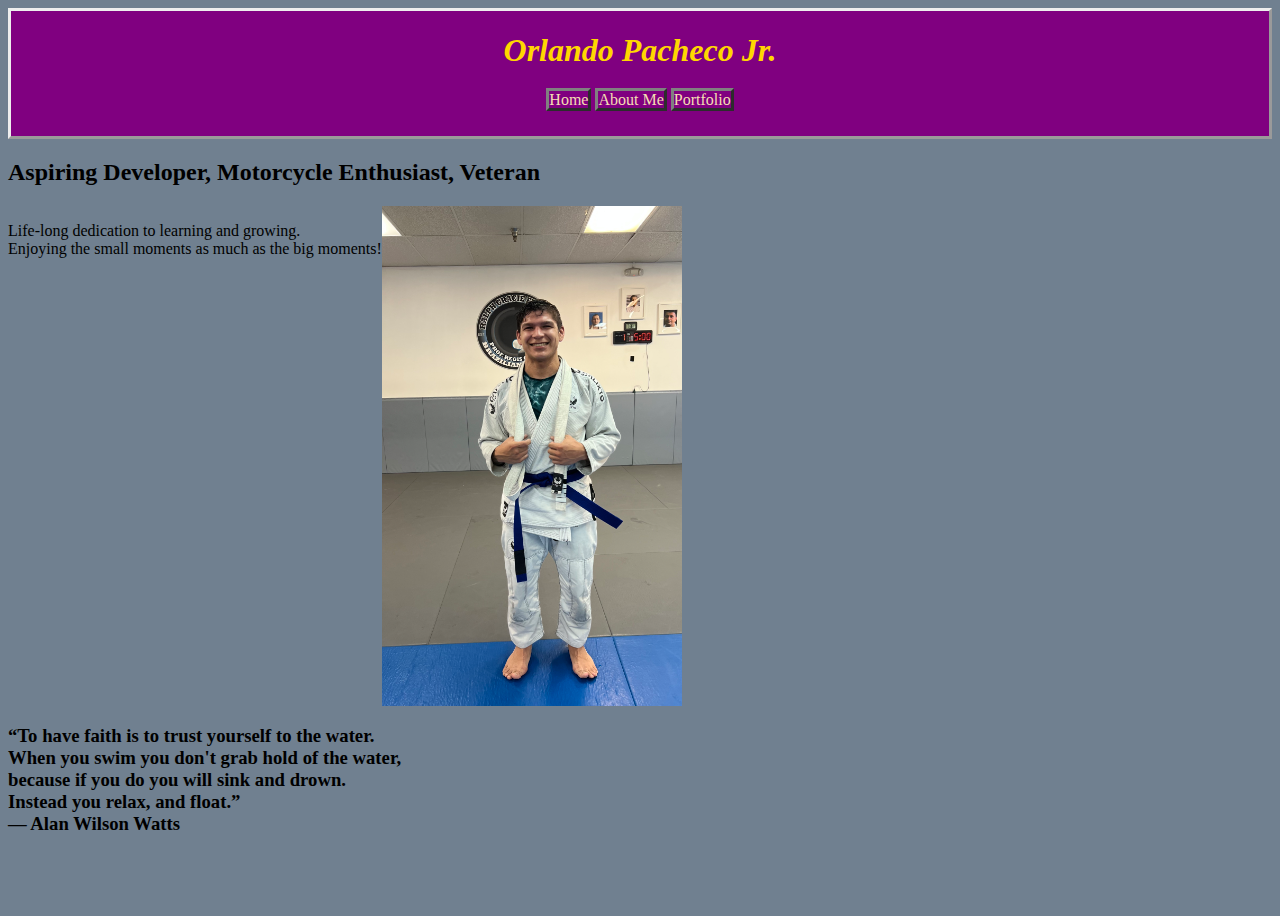
==== index.html @ 05bc877a "initial setup" ====
<html>
 <head>
    <title>
    My Website
    </title>

    <header>
      <h1>Orlando Pacheco Jr.</h1>
        <div>
          <a href="file:///C:/Users/orlan/Desktop/CourseWork/personal-website/index.html">Home</a>
          <a href="file:///C:/Users/orlan/Desktop/CourseWork/personal-website/about.html">About Me</a>
          <a href="file:///C:/Users/orlan/Desktop/CourseWork/personal-website/portfolio.html">Portfolio</a>
        </div>
    </header>
    <link rel="stylesheet" href="./styles.css">
  </head>
  
  <body>
    <section>
      <h2>Aspiring Developer, Motorcycle Enthusiast, Veteran</h2>
      <p style="float: left;">Life-long dedication to learning and growing. <br> Enjoying the small moments as much as the big moments!</p>
      <img src="./images/IMG_9859.jpg" height="500px" width="300px"
      alt="Me">
      <h3>“To have faith is to trust yourself to the water.
        <br> When you swim you don't grab hold of the water,
        <br> because if you do you will sink and drown. 
        <br> Instead you relax, and float.”
        <br> ― Alan Wilson Watts</h3>
    </section>
  </body>

</html>
---- styles.css ----
body{
  background-color: slategray;
  height: 100vh;
}

header{
  display: flex;
  flex-direction: column;
  align-items: center;
  background-color: purple; border-style: outset;
  height: 125px;
}

h1{
  color: gold;
  font-style: oblique;
}

a{
  border-style: outset; background-color: purple;
  color: wheat; border-color: gray;
  text-decoration: none;
}
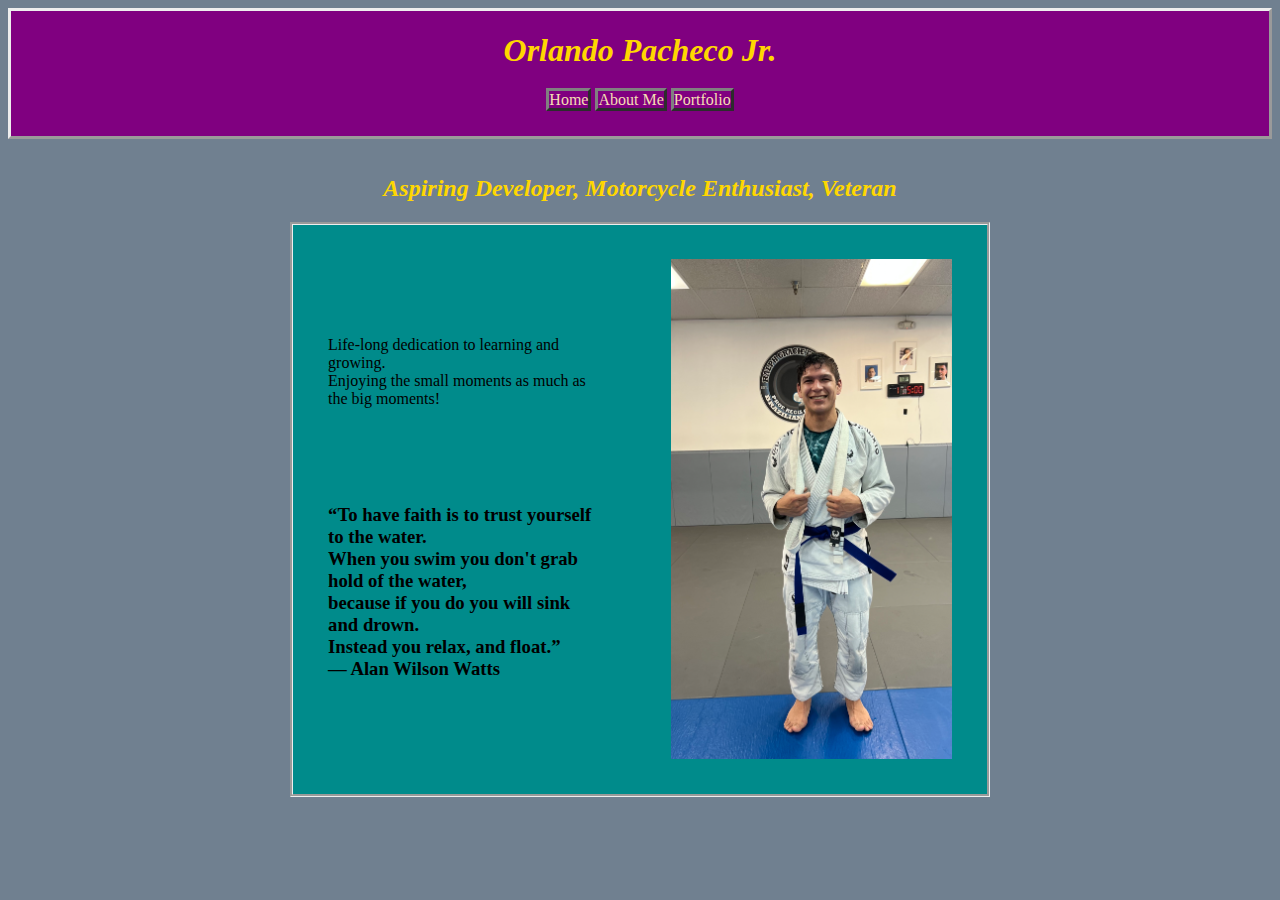
==== commit 4dd193d1: "adjust styling" ====
--- a/index.html
+++ b/index.html
@@ -15,18 +15,28 @@
     <link rel="stylesheet" href="./styles.css">
   </head>
   
-  <body>
+  <blockquote>
+    <h2>Aspiring Developer, Motorcycle Enthusiast, Veteran</h2>
+    
     <section>
-      <h2>Aspiring Developer, Motorcycle Enthusiast, Veteran</h2>
-      <p style="float: left;">Life-long dedication to learning and growing. <br> Enjoying the small moments as much as the big moments!</p>
+      <main>
+        <p>Life-long dedication to learning and growing.<br>
+         Enjoying the small moments as much as the big moments!
+        </p>
+
+        <h3>“To have faith is to trust yourself to the water.
+          <br> When you swim you don't grab hold of the water,
+          <br> because if you do you will sink and drown. 
+          <br> Instead you relax, and float.”
+          <br> ― Alan Wilson Watts
+        </h3>
+      </main>
+      
       <img src="./images/IMG_9859.jpg" height="500px" width="300px"
       alt="Me">
-      <h3>“To have faith is to trust yourself to the water.
-        <br> When you swim you don't grab hold of the water,
-        <br> because if you do you will sink and drown. 
-        <br> Instead you relax, and float.”
-        <br> ― Alan Wilson Watts</h3>
+
     </section>
-  </body>
+    
+  </blockquote>
 
 </html>--- a/styles.css
+++ b/styles.css
@@ -1,6 +1,5 @@
 body{
   background-color: slategray;
-  height: 100vh;
 }
 
 header{
@@ -11,7 +10,7 @@
   height: 125px;
 }
 
-h1{
+h1, h2{
   color: gold;
   font-style: oblique;
 }
@@ -20,4 +19,37 @@
   border-style: outset; background-color: purple;
   color: wheat; border-color: gray;
   text-decoration: none;
+}
+
+blockquote{
+  display: flex;
+  flex-direction: column;
+  align-items: center;
+  height: 70vh;
+}
+
+section{
+  display: flex;
+  background-color: darkcyan;
+  height: 65vh;
+  width: auto;
+  border-style: groove;
+}
+
+main{
+  display: flex; flex-direction: column;
+  justify-content: space-evenly;
+  padding: 5%;
+}
+
+img{
+  padding: 5%;
+  max-height: auto;
+  max-width: auto;
+}
+
+@media (min-width:300px) and (max-width: 1200px) {
+  body{ background-color: black;} 
+  section{width: auto; height: auto;}
+  main{width: auto;height: fit-content;}
 }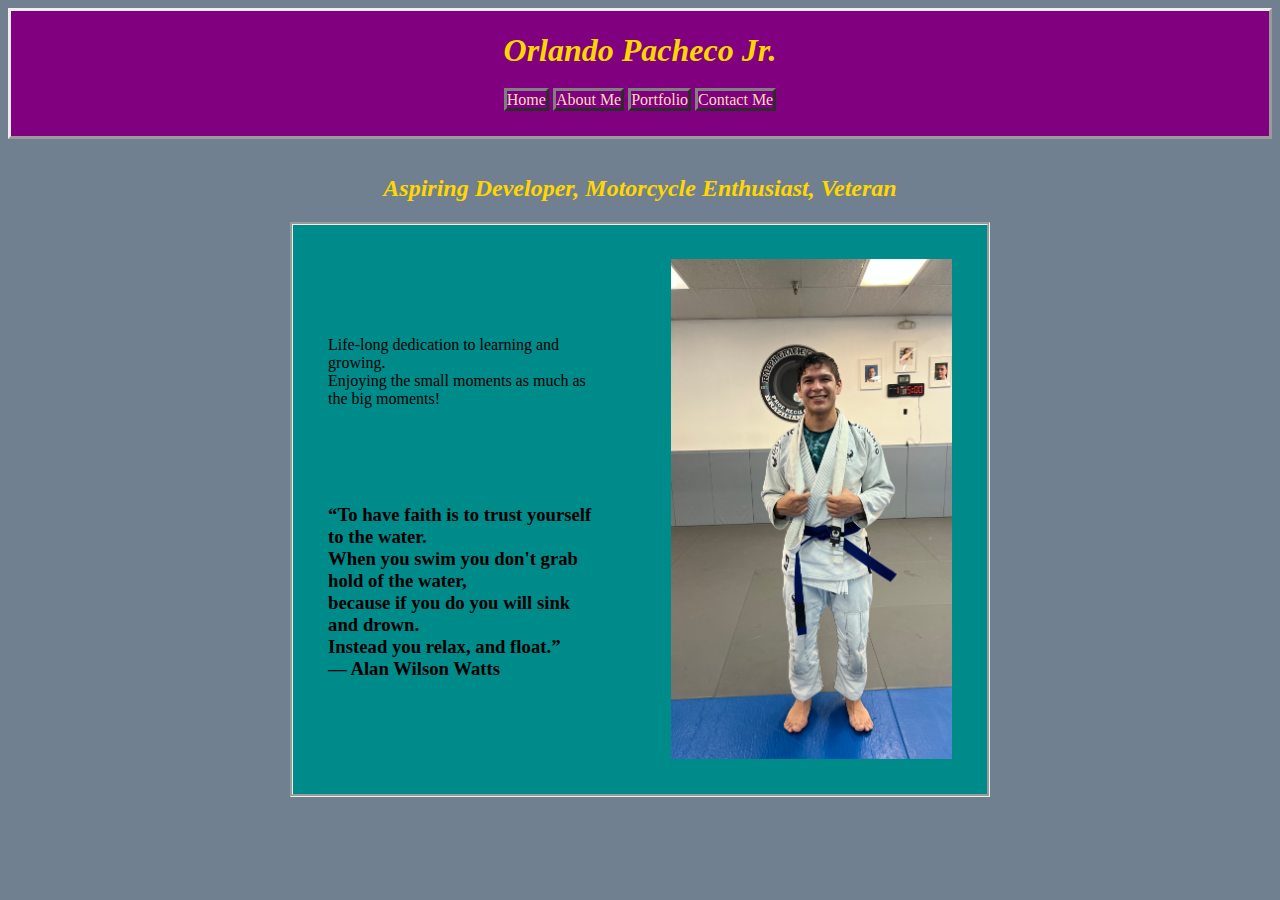
==== commit 9df91b41: "add contact page and adjustments" ====
--- a/index.html
+++ b/index.html
@@ -7,36 +7,39 @@
     <header>
       <h1>Orlando Pacheco Jr.</h1>
         <div>
-          <a href="file:///C:/Users/orlan/Desktop/CourseWork/personal-website/index.html">Home</a>
-          <a href="file:///C:/Users/orlan/Desktop/CourseWork/personal-website/about.html">About Me</a>
-          <a href="file:///C:/Users/orlan/Desktop/CourseWork/personal-website/portfolio.html">Portfolio</a>
+          <a href="file:///C:/Users/orlan/Desktop/CourseWork/pwpt2/index.html">Home</a>
+          <a href="file:///C:/Users/orlan/Desktop/CourseWork/pwpt2/aboutme.html">About Me</a>
+          <a href="file:///C:/Users/orlan/Desktop/CourseWork/pwpt2/project.html">Portfolio</a>
+          <a href="file:///C:/Users/orlan/Desktop/CourseWork/pwpt2/contact.html">Contact Me</a>
         </div>
     </header>
     <link rel="stylesheet" href="./styles.css">
   </head>
+
+  <body>
+    <blockquote>
+      <h2>Aspiring Developer, Motorcycle Enthusiast, Veteran</h2>
+      
+      <section>
+        <main>
+          <p>Life-long dedication to learning and growing.<br>
+          Enjoying the small moments as much as the big moments!
+          </p>
+
+          <h3>“To have faith is to trust yourself to the water.
+            <br> When you swim you don't grab hold of the water,
+            <br> because if you do you will sink and drown. 
+            <br> Instead you relax, and float.”
+            <br> ― Alan Wilson Watts
+          </h3>
+        </main>
+        
+        <img src="./images/IMG_9859.jpg" height="500px" width="300px"
+        alt="Me">
+
+      </section>
+    
+    </blockquote>
+  </body>
   
-  <blockquote>
-    <h2>Aspiring Developer, Motorcycle Enthusiast, Veteran</h2>
-    
-    <section>
-      <main>
-        <p>Life-long dedication to learning and growing.<br>
-         Enjoying the small moments as much as the big moments!
-        </p>
-
-        <h3>“To have faith is to trust yourself to the water.
-          <br> When you swim you don't grab hold of the water,
-          <br> because if you do you will sink and drown. 
-          <br> Instead you relax, and float.”
-          <br> ― Alan Wilson Watts
-        </h3>
-      </main>
-      
-      <img src="./images/IMG_9859.jpg" height="500px" width="300px"
-      alt="Me">
-
-    </section>
-    
-  </blockquote>
-
 </html>--- a/styles.css
+++ b/styles.css
@@ -48,6 +48,13 @@
   max-width: auto;
 }
 
+form{
+  display: flex;
+  flex-direction: column;
+  align-items: center;
+  gap: 10px; padding-top: 30vh;
+  }
+
 @media (min-width:300px) and (max-width: 1200px) {
   body{ background-color: black;} 
   section{width: auto; height: auto;}
